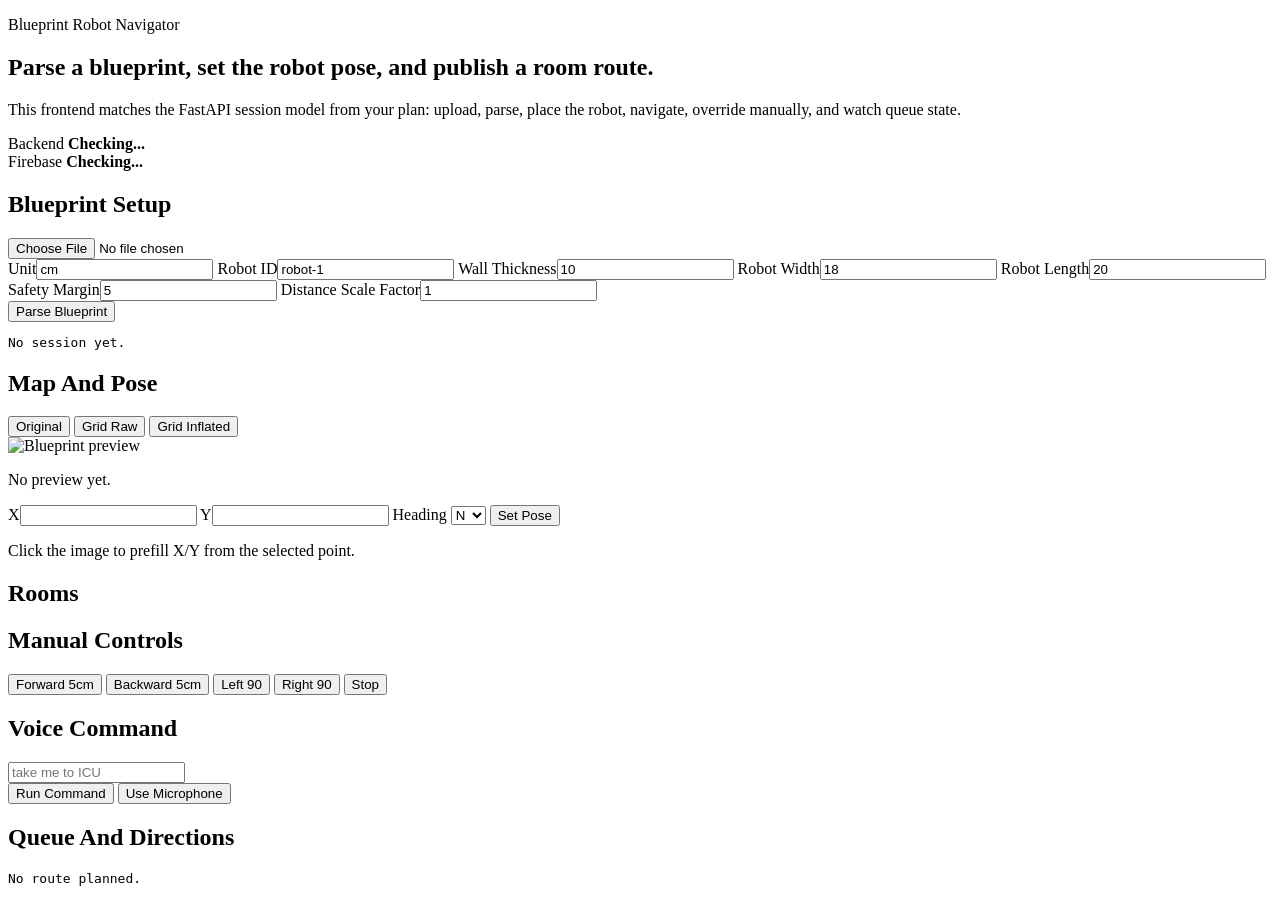
==== frontend/index.html @ b9fe3859 "Add FastAPI navigator stack and robot queue firmware" ====
<!doctype html>
<html lang="en">
<head>
  <meta charset="utf-8">
  <meta name="viewport" content="width=device-width, initial-scale=1">
  <title>Blueprint Robot Navigator</title>
  <link rel="stylesheet" href="/static/styles.css">
</head>
<body>
  <main class="shell">
    <section class="panel hero">
      <div>
        <p class="eyebrow">Blueprint Robot Navigator</p>
        <h1>Parse a blueprint, set the robot pose, and publish a room route.</h1>
        <p class="lede">This frontend matches the FastAPI session model from your plan: upload, parse, place the robot, navigate, override manually, and watch queue state.</p>
      </div>
      <div class="status-grid">
        <article class="status-card">
          <span>Backend</span>
          <strong id="health-status">Checking...</strong>
        </article>
        <article class="status-card">
          <span>Firebase</span>
          <strong id="firebase-status">Checking...</strong>
        </article>
      </div>
    </section>

    <section class="layout">
      <section class="panel">
        <h2>Blueprint Setup</h2>
        <form id="parse-form" class="stack">
          <input type="file" name="blueprint" accept="image/*" required>
          <div class="grid-2">
            <label>Unit<input type="text" name="unit" value="cm"></label>
            <label>Robot ID<input type="text" name="robot_id" value="robot-1"></label>
            <label>Wall Thickness<input type="number" name="wall_thickness" value="10" step="0.1"></label>
            <label>Robot Width<input type="number" name="robot_width" value="18" step="0.1"></label>
            <label>Robot Length<input type="number" name="robot_length" value="20" step="0.1"></label>
            <label>Safety Margin<input type="number" name="safety_margin" value="5" step="0.1"></label>
            <label>Distance Scale Factor<input type="number" name="distance_scale_factor" value="1" step="0.1"></label>
          </div>
          <button type="submit">Parse Blueprint</button>
        </form>
        <pre id="parse-output">No session yet.</pre>
      </section>

      <section class="panel">
        <h2>Map And Pose</h2>
        <div class="actions preview-actions">
          <button type="button" id="show-original">Original</button>
          <button type="button" id="show-grid-raw">Grid Raw</button>
          <button type="button" id="show-grid-inflated">Grid Inflated</button>
        </div>
        <div class="map-shell">
          <img id="blueprint-image" alt="Blueprint preview">
          <p id="image-status" class="image-status">No preview yet.</p>
        </div>
        <form id="pose-form" class="grid-2 compact">
          <label>X<input type="number" id="pose-x" step="1"></label>
          <label>Y<input type="number" id="pose-y" step="1"></label>
          <label>Heading
            <select id="pose-heading">
              <option>N</option>
              <option>E</option>
              <option>S</option>
              <option>W</option>
            </select>
          </label>
          <button type="submit">Set Pose</button>
        </form>
        <p class="note">Click the image to prefill X/Y from the selected point.</p>
      </section>

      <section class="panel">
        <h2>Rooms</h2>
        <div id="room-buttons" class="chip-grid"></div>
      </section>

      <section class="panel">
        <h2>Manual Controls</h2>
        <div class="chip-grid">
          <button data-command="F5cm" class="manual-btn">Forward 5cm</button>
          <button data-command="B5cm" class="manual-btn">Backward 5cm</button>
          <button data-command="L90" class="manual-btn">Left 90</button>
          <button data-command="R90" class="manual-btn">Right 90</button>
          <button data-command="STOP" class="manual-btn danger">Stop</button>
        </div>
      </section>

      <section class="panel">
        <h2>Voice Command</h2>
        <div class="stack">
          <input id="voice-input" type="text" placeholder="take me to ICU">
          <div class="actions">
            <button id="voice-run">Run Command</button>
            <button id="voice-listen" type="button">Use Microphone</button>
          </div>
        </div>
      </section>

      <section class="panel">
        <h2>Queue And Directions</h2>
        <div id="queue-list" class="queue-list"></div>
        <pre id="directions-output">No route planned.</pre>
      </section>
    </section>
  </main>
  <script src="/static/app.js"></script>
</body>
</html>
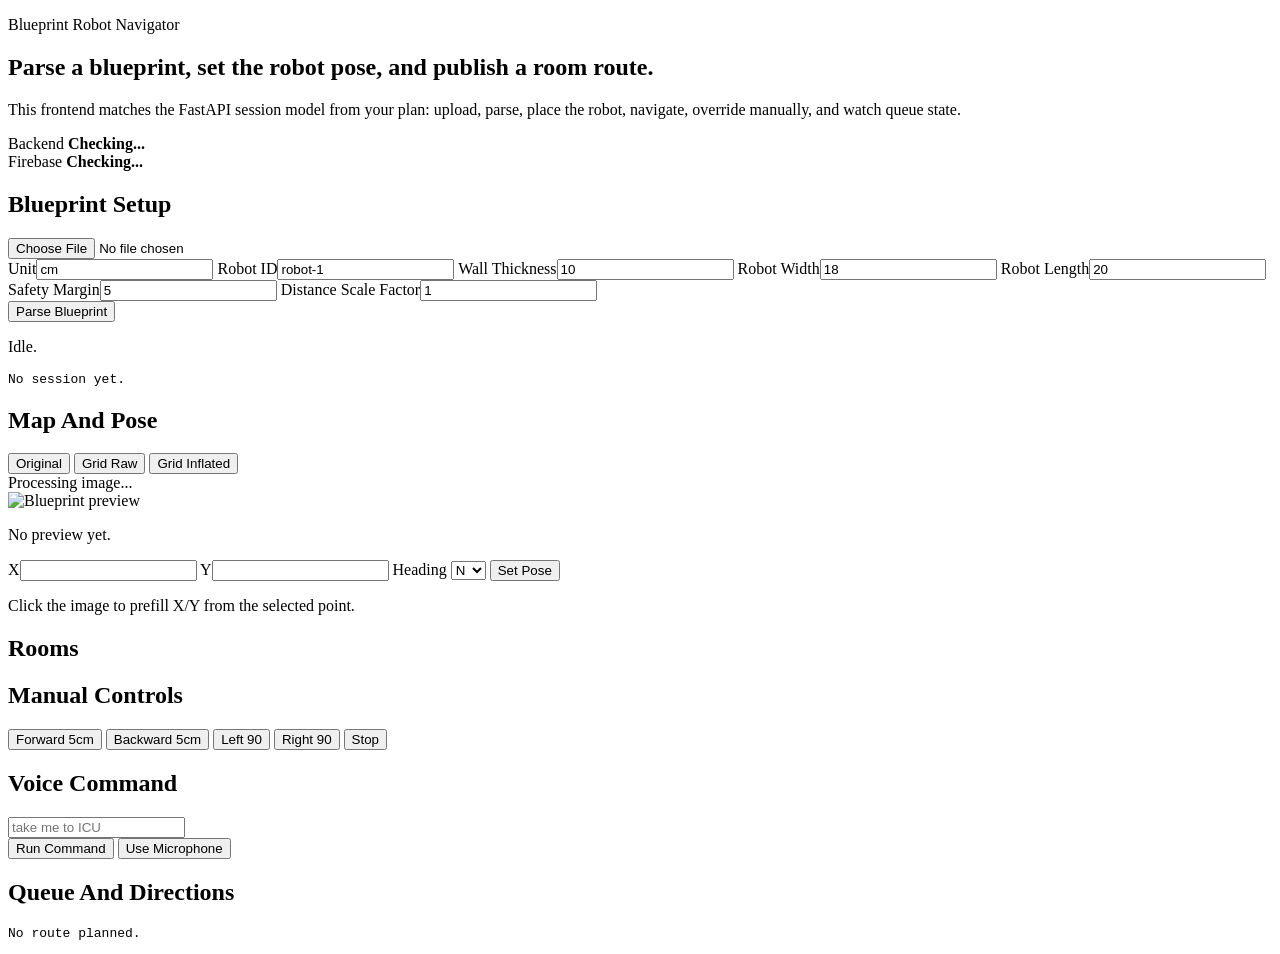
==== commit 029882da: "initial commit" ====
--- a/frontend/index.html
+++ b/frontend/index.html
@@ -42,6 +42,7 @@
           </div>
           <button type="submit">Parse Blueprint</button>
         </form>
+        <p id="processing-status" class="status-note">Idle.</p>
         <pre id="parse-output">No session yet.</pre>
       </section>
 
@@ -53,6 +54,10 @@
           <button type="button" id="show-grid-inflated">Grid Inflated</button>
         </div>
         <div class="map-shell">
+          <div id="image-loader" class="image-loader is-hidden" aria-live="polite">
+            <div class="spinner"></div>
+            <span id="image-loader-text">Processing image...</span>
+          </div>
           <img id="blueprint-image" alt="Blueprint preview">
           <p id="image-status" class="image-status">No preview yet.</p>
         </div>
